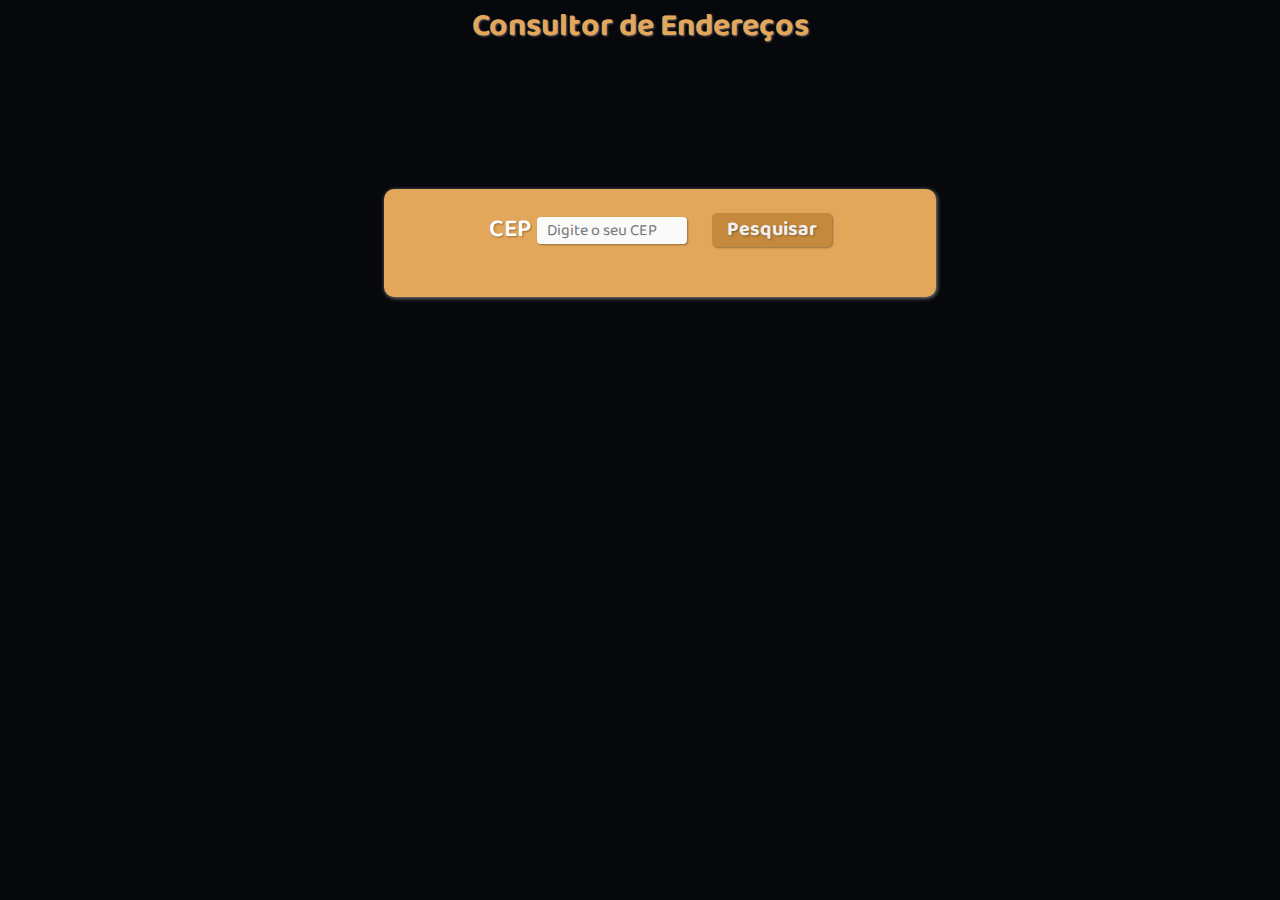
==== index.html @ 052802e9 "Atualizando" ====
<!DOCTYPE html>
<html lang="pt-BR">
<head>
    <meta charset="UTF-8">
    <meta name="viewport" content="width=device-width, initial-scale=1.0">
    <title>Consultor de CEP</title>
    <link rel="stylesheet" type="text/css" href="style.css">
</head>
<body>
    <header class="header">
        <h1>Consultor de Endereços</h1>
    </header>
    <div class="container">
        <section class="principal">
            <div class="dados">
                <label for="cep">CEP</label>
                <input type="search" name='cep' id="cep" placeholder="Digite o seu CEP" autocomplete="off">
                <button class="btn" onclick="pesquisar()">Pesquisar</button>
            </div>

            <p class="endResp"></p>
        </section>
    </div>

    <script src="script.js"></script>
</body>
</html>
---- style.css ----
@import url('https://fonts.googleapis.com/css2?family=Baloo+Da+2:wght@400;500;600;700;800&display=swap');

*{
    margin: 0;
    padding: 0;
    font-family: 'Baloo da 2';
}

body{
    background-color: #07080b;
}

.header{
    color: rgb(226, 167, 90);
    text-align: center;
    text-shadow: 1px 1px 2px #fff5;
}

.container{
    width: 40%;
    min-width: 400px;
    margin: 0 auto;
}

.principal{
    min-width: 100%;
    height: 100%;
    background-color: rgb(226, 167, 90);
    margin-top: 15vh;
    padding: 20px;
    border-radius: 10px;
    box-shadow: 1px 1px 4px #fff8;
}

.dados{
    width: 100%;
    display: flex;
    justify-content: center;
    align-items: center;
}

.dados label{
    color: #fff;
    font-size: 25px;
    font-weight: 600;
    margin-right: 6px;
    text-shadow: 1px 1px 2px #0005;
}

.dados input{
    border: none;
    border-radius: 4px;
    width: 150px;
    padding: 0 10px;
    font-size: 16px;
    background: #fafafa;
    color: rgb(176, 117, 40);
    box-shadow: 1px 1px 2px #0005;
}

.dados input:focus{
    outline: 0;
}

.btn{
    min-width: 120px;
    border: none;
    outline: 0;
    border-radius: 5px;
    color: #f0f0f0;
    background-color: rgb(196, 137, 60);
    box-shadow: 1px 1px 2px #0005;
    text-shadow: 1px 1px 2px #0005;
    font-weight: 700;
    font-size: 20px;
    margin-left: 25px;
}

.btn:hover{
    background-color: rgb(176, 117, 40);
    transition: 0.3s all;
}

.endResp{
    color: #fff;
    margin-top: 5%;
    text-align: center;
}
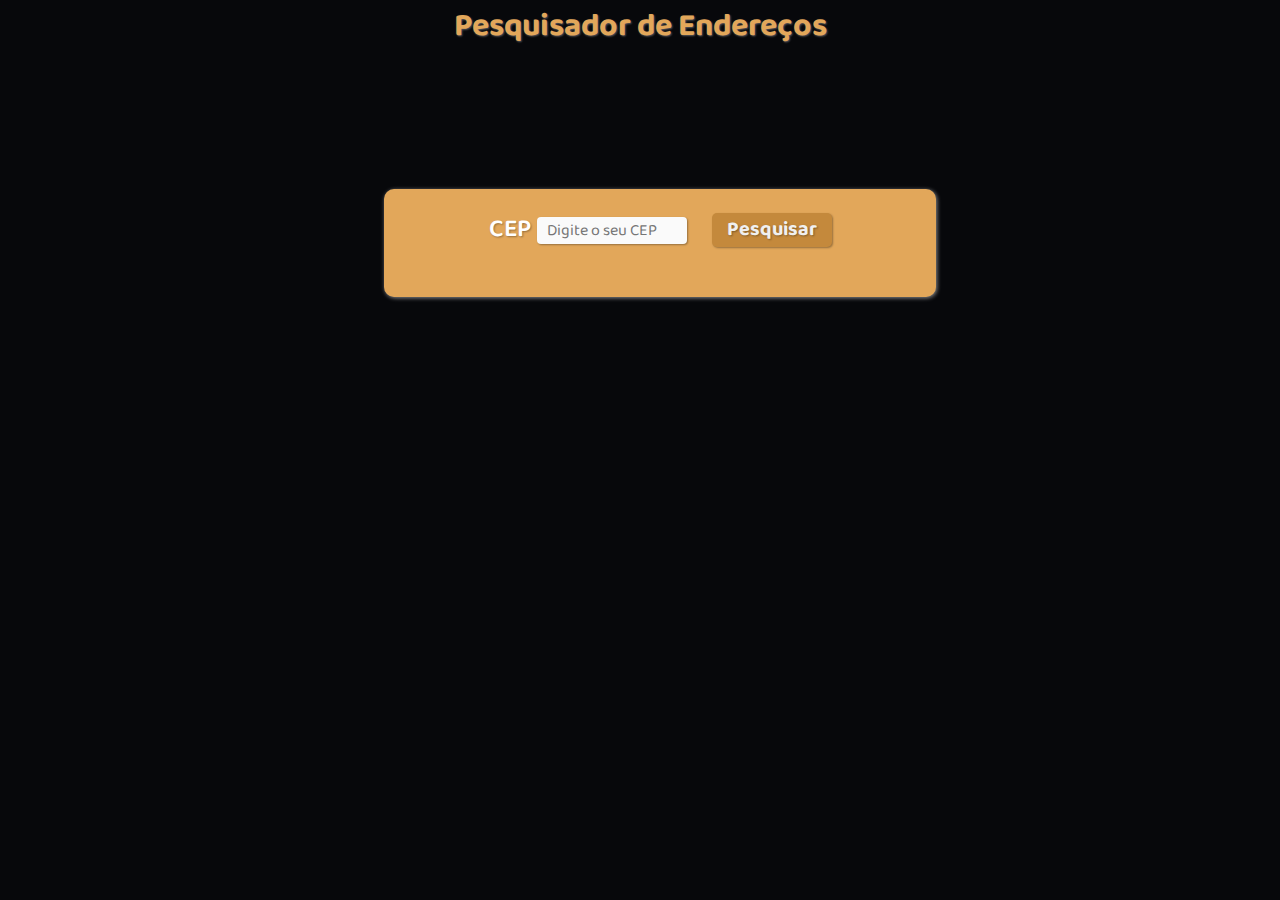
==== commit 6f3d4aba: "Atualizando" ====
--- a/index.html
+++ b/index.html
@@ -8,7 +8,7 @@
 </head>
 <body>
     <header class="header">
-        <h1>Consultor de Endereços</h1>
+        <h1>Pesquisador de Endereços</h1>
     </header>
     <div class="container">
         <section class="principal">
--- a/style.css
+++ b/style.css
@@ -73,7 +73,7 @@
     text-shadow: 1px 1px 2px #0005;
     font-weight: 700;
     font-size: 20px;
-    margin-left: 25px;
+   margin-left: 25px;
 }
 
 .btn:hover{
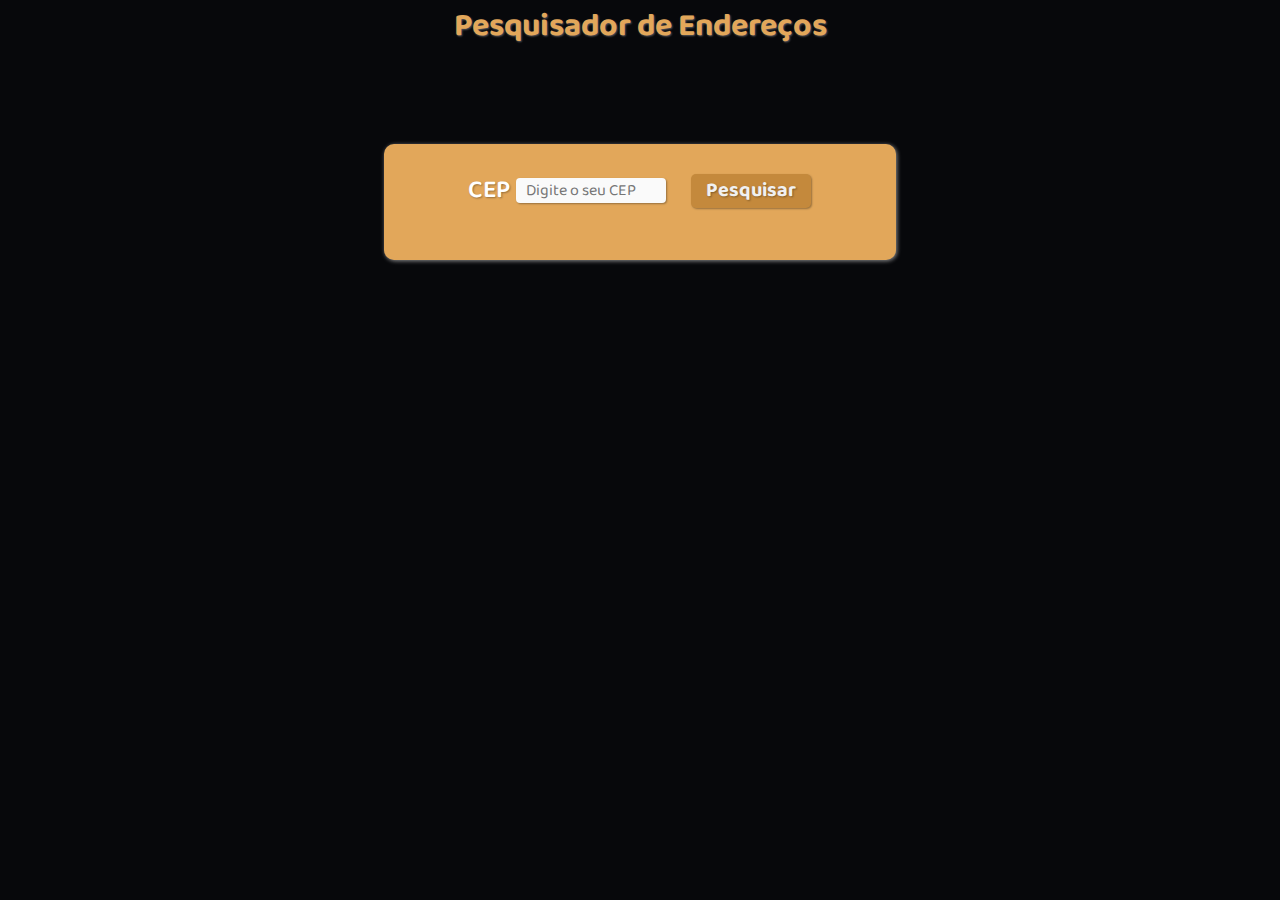
==== commit 6da0c2a9: "Atualizando" ====
--- a/index.html
+++ b/index.html
@@ -3,7 +3,7 @@
 <head>
     <meta charset="UTF-8">
     <meta name="viewport" content="width=device-width, initial-scale=1.0">
-    <title>Consultor de CEP</title>
+    <title>Pesquisador de CEP</title>
     <link rel="stylesheet" type="text/css" href="style.css">
 </head>
 <body>
--- a/style.css
+++ b/style.css
@@ -23,13 +23,14 @@
 }
 
 .principal{
-    min-width: 100%;
+    width: 90%;
     height: 100%;
+    margin: 0 auto;
     background-color: rgb(226, 167, 90);
-    margin-top: 15vh;
-    padding: 20px;
+    margin-top: 10vh;
     border-radius: 10px;
     box-shadow: 1px 1px 4px #fff8;
+    padding: 5%;
 }
 
 .dados{
@@ -51,7 +52,8 @@
     border: none;
     border-radius: 4px;
     width: 150px;
-    padding: 0 10px;
+    height: 25px;
+    padding: 10px 10px;
     font-size: 16px;
     background: #fafafa;
     color: rgb(176, 117, 40);
